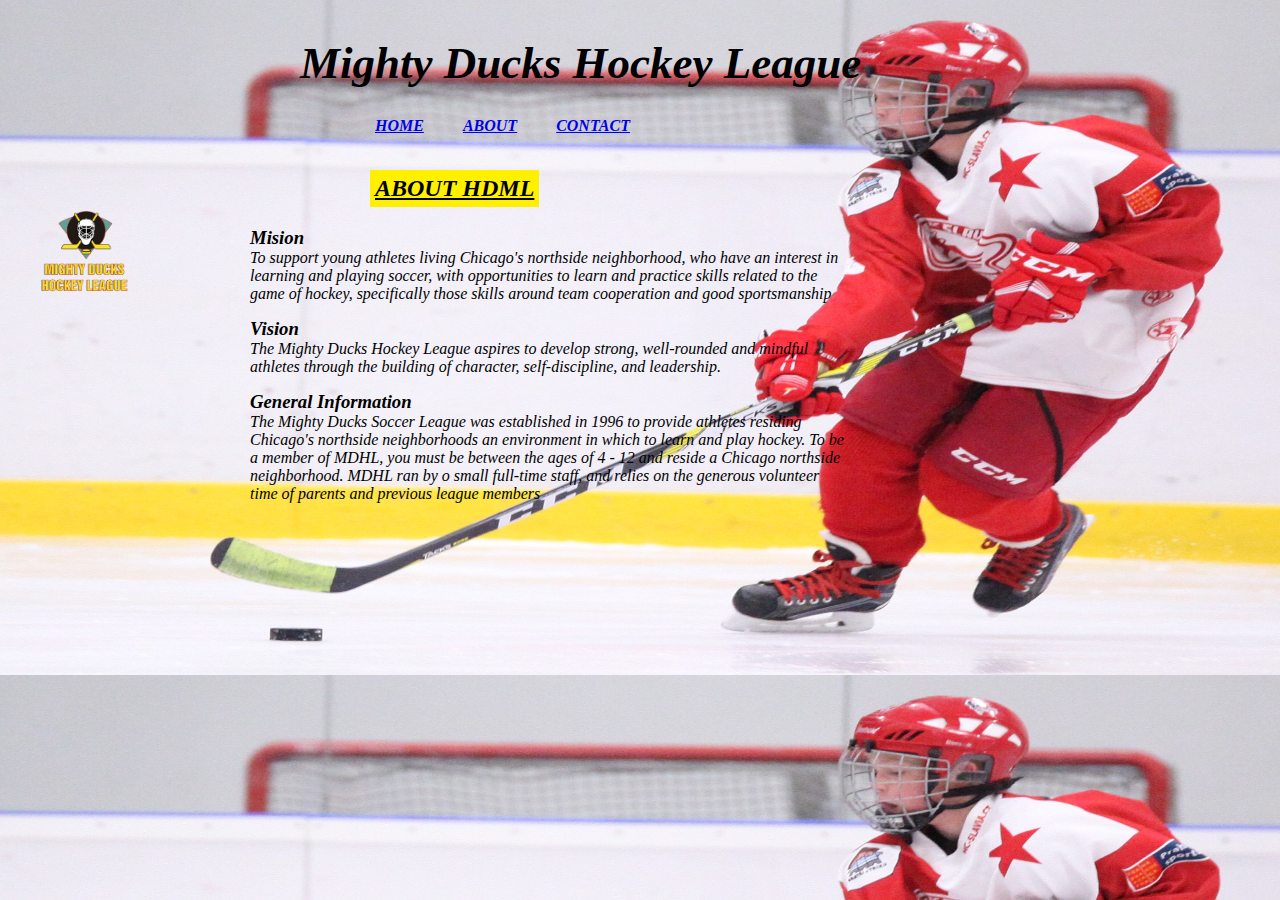
==== about.html @ 39cec759 "se realizo el tercer diseño a eleccion" ====
<!DOCTYPE html>
<html lang="en">
  <head>
    <meta charset="UTF-8" />
    <meta http-equiv="X-UA-Compatible" content="IE=edge" />
    <meta name="viewport" content="width=}, initial-scale=1.0" />
    <link rel="icon" href="./assets/img/LogoMightyducks01.ico" type="image/x-icon">
    <!-- <link rel="stylesheet" href="./assets/css/design_1.css" /> -->
    <!-- <link rel="stylesheet" href="./assets/css/design_2.css" /> -->
    <link rel="stylesheet" href="./assets/css/design_3.css">
    <title>Website-Mighty Ducks Hockey League</title>
  </head>
  <body>
    <header>
      <figure></figure>
      <div class="nav-logo">
        <img
          id="image_logo1"
          src="./assets/img/LogoMightyducks01.png"
          alt="Logo Hockey League"
          width="100"
        />
      </div>
    </header>
    <main class="principal">
      <aside id="img-num1">
        <h1 class="title-head" id="title_header">Mighty Ducks Hockey League</h1>
        <nav id="nav-about" class="navigator">
          <a href="./index.html">Home</a> <a href="./about.html">About</a>
          <a href="./contact.html">Contact</a>
        </nav>
      </aside>
      <h2 id="subtitle-header">About HDML</h2>
      <article class="titles-articles">
        <article>
          <h3>Mision</h3>
          <p>
            To support young athletes living Chicago's northside neighborhood,
            who have an interest in learning and playing soccer, with
            opportunities to learn and practice skills related to the game of
            hockey, specifically those skills around team cooperation and good
            sportsmanship
          </p>
        </article>
        <article class="article">
          <h3>Vision</h3>
          <p class="text-article">
            The Mighty Ducks Hockey League aspires to develop strong,
            well-rounded and mindful athletes through the building of character,
            self-discipline, and leadership.
          </p>
        </article>
        <article class="article">
          <h3>General Information</h3>
          <p class="text-article">
            The Mighty Ducks Soccer League was established in 1996 to provide
            athletes residing Chicago's northside neighborhoods an environment
            in which to learn and play hockey. To be a member of MDHL, you must
            be between the ages of 4 - 12 and reside a Chicago northside
            neighborhood. MDHL ran by o small full-time staff, and relies on the
            generous volunteer time of parents and previous league members
          </p>
        </article>
      </article>
    </main>
  </body>
</html>
---- assets/css/design_1.css ----
*{
	margin: 0;
	padding: 0;
	box-sizing: border-box;
	font-style: monospace;
	color: #000000;
}
header{
	margin: auto;
	width: 1200px;
	left: auto;
}

header figure{
	background: url("../img/design1_image1.jpg");
	height: 350px;
	background-size:100% 150%;
	background-position: center;
	background-repeat: no-repeat;
	margin: 0 45px;
}
.nav-logo{
	position: relative;
	background-color: black;
	margin: 10px 45px 0 45px;
	width: auto;
	height: 50px;
}


header #image_logo1{
	position: absolute;
	left: 850px;
	bottom: -20px;
}

header #image_logo1:hover{
	transform: translate(0, -15px);
}

#title_header{
	transform: translate(0,-440px);
	width: 450px;
	font-size: 30px;
}
.calendary h2{
	transform: translate(170px, -251px);
	text-transform: uppercase;
	color: #FFFFFF;
	/* display: none; */
}

main{
	width: 700px;
	position: relative;
	top: 38px;
	left: 135px;
}

main aside{
	position: relative;
	bottom: 20px;
	width: 20%;
} 
main aside nav a{
	display:block;
	margin-top: 25px;
	
}

main section {
	width: 60%;
	float:right;
	top: 100px;
}

section .section-list {
	position: relative;
	bottom: 183px;
	list-style: none;
}

.items-events{
	margin-top: 25px;
}

.subLista{
	list-style: none;
	text-indent:10px;
}

.navigator a{
	
	text-transform: uppercase;
	text-decoration: none;
}

.navigator a:hover {
	text-decoration: underline;
	transform: translate(15px,0);
	background-color: #FFF000;
	width: fit-content;
}


/*Estilos ABOUT*/

.principal{
	height: 300px;
	padding: 10px 0;
}


.titles-articles{
	position: relative;
	bottom: 168px;
	left: 270px;
}

#subtitle-header{
	transform: translate(480px,-249px);
	text-transform: uppercase;
	width: 450px;
	font-size: 20px;
	color: #ffffff;
}

.article{
	margin-top: 25px;
}


/*Estilos contactos*/

#subtitle-contact{
	transform: translate(180px,-237px);
	text-transform: uppercase;
	width: fit-content;
	color: #FFFFFF;
}

.titles-contact{
	position: relative;
	left: 5px;
	bottom:150px;
}

.titles-contact a {
	background-color: #FFF000;
}

#title_contact{
	transform: translate(0,-430px);
	width: 450px;
	font-size: 30px;
}
---- assets/css/design_2.css ----
* {
	margin: 0;
	padding: 0;
	box-sizing: border-box;
	font-style: monospace cursive;
	color: #000000;
}

header {
	margin: auto;
	width: auto;
}

.title-head {
	transform: translate(45px, -440px);
	width: 450px;
	font-size: 30px;
}

header figure {
	background: url("../img/design1_image2.jpg");
	height: 350px;
	background-size: 100% 150%;
	background-position: center;
	background-repeat: no-repeat;
	margin: 38px 45px 0 38px;
}

.nav-logo {
	position: relative;
	background-color: black;
	margin: 10px 45px 0 40px;
	width: auto;
	height: 50px;
}

.calendary {
	margin-bottom: 50px;
}

.calendary h2 {
	transform: translate(568px, -70px);
	text-transform: uppercase;
	color: #FFFFFF;
}

.principal {
	width: 400px;
}

.navigator {
	position: absolute;
	top:15px;
	left: 950px;
	margin-top: 10px;
}

.navigator a {
	padding: 10px;
	margin: 10px;
	background-color: #00FFFF;
}

.navigator a {
	text-decoration: none;
}

.navigator a:hover {
	text-decoration: underline;
	transform: translate(15px, 0);
	background-color: #FFF000;
	width: fit-content;
}

section .section-list {
	position: relative;
	top: -20px;
	left: 450px;
	list-style: none;
}

#image_logo1 {
	position: absolute;
	top: 90px;
	left: 60px;
}

header #image_logo1:hover {
	transform: translate(15px, 0);
	outline: auto;
}

.items-events {
	margin-top: 15px;
}

.subLista {
	list-style: none;
	text-indent: 10px;
}

/*Estilos ABOUT*/
.article{
	margin-top: 20px;
}
#nav-about{
	position: absolute;
	top: 15px;
}
#subtitle-header {
	transform: translate(600px, -70px);
	text-transform: uppercase;
	width: 450px;
	font-size: 20px;
	color: #ffffff;
}

.titles-articles {
	width: 550px;
	position: relative;
	bottom: 26px;
	left: 350px;
}
 
/*Estilos Contactos*/

.title-contact{
	transform: translate(45px, -440px);
	width: 450px;
	font-size: 30px;
	
}

.section-contact{
	width: 800px;
	position: relative;
	left: 350px;
	top: 30px;
	
}

.titles-contact a {
	background-color: #FFF000;
}

#subtitle-contact{
	transform: translate(250px, -100px);
	text-transform: uppercase;
	width: 450px;
	font-size: 20px;
	color: #ffffff;
}
---- assets/css/design_3.css ----
*{
	margin:0;
	padding: 0;
	box-sizing: border-box;
	font-style: italic;
}

body{
	background-image: url("../img/hockey_2.jpg");
	background-size:100% 150%;
	width: 600px;
	height: 450px;
}


.title-head{
	position: relative;
	left: 300px;
	top: 37px;
	font-size: 45px;
	font-weight: bold;
}

.navigator{
	position: relative;
	left: 350px;
	top: 65px;
	text-transform: uppercase;
	
	
}
.nav-logo{
	width: fit-content;
}
#image_logo1{
	position: absolute;
	top: 199px;
	left: 35px;
}

.nav-logo:hover{
	transform: translate(0, -20px);
}

.navigator a {
	font-weight: bold;
	margin-left: 15px;
	text-decoration: underline;
	padding: 10px;
}

.navigator a:hover{
	background-color: #FFF000;
	padding: 5px;
}

.calendary{
	position: relative;
	left: 350px;
	top: 100px;
	
}

.calendary h2{
	width: fit-content;
	text-decoration:underline;
	padding: 5px;
	text-transform: uppercase;
	margin-bottom: 20px;
	background-color: #FFF000;
}

.section-list{
	list-style: none;
}

.items-events{
	margin-top: 15px;
}

.subLista{
	list-style: none;
	text-indent: 15px;
}

/*Estilos About*/

.titles-articles {
	position: relative;
	top: 100px;
	left: 250px;
}
#subtitle-header{
	position: relative;
	top: 100px;
	left: 370px;
	width: fit-content;
	text-decoration:underline;
	padding: 5px;
	text-transform: uppercase;
	margin-bottom: 20px;
	background-color: #FFF000;
}

.article{
	margin-top: 15px;
}


/*Estilos Contactos*/

.title-contact{
	position: relative;
	left: 300px;
	top: 37px;
	font-size: 45px;
	font-weight: bold;
}

.titles-contact{
	position: relative;
	top: 140px;
	left: 350px;
}

#subtitle-contact{
	position: relative;
	top: 104px;
	left: 367px;
	width: fit-content;
	text-decoration:underline;
	padding: 5px;
	text-transform: uppercase;
	margin-bottom: 20px;
	background-color: #FFF000;
}
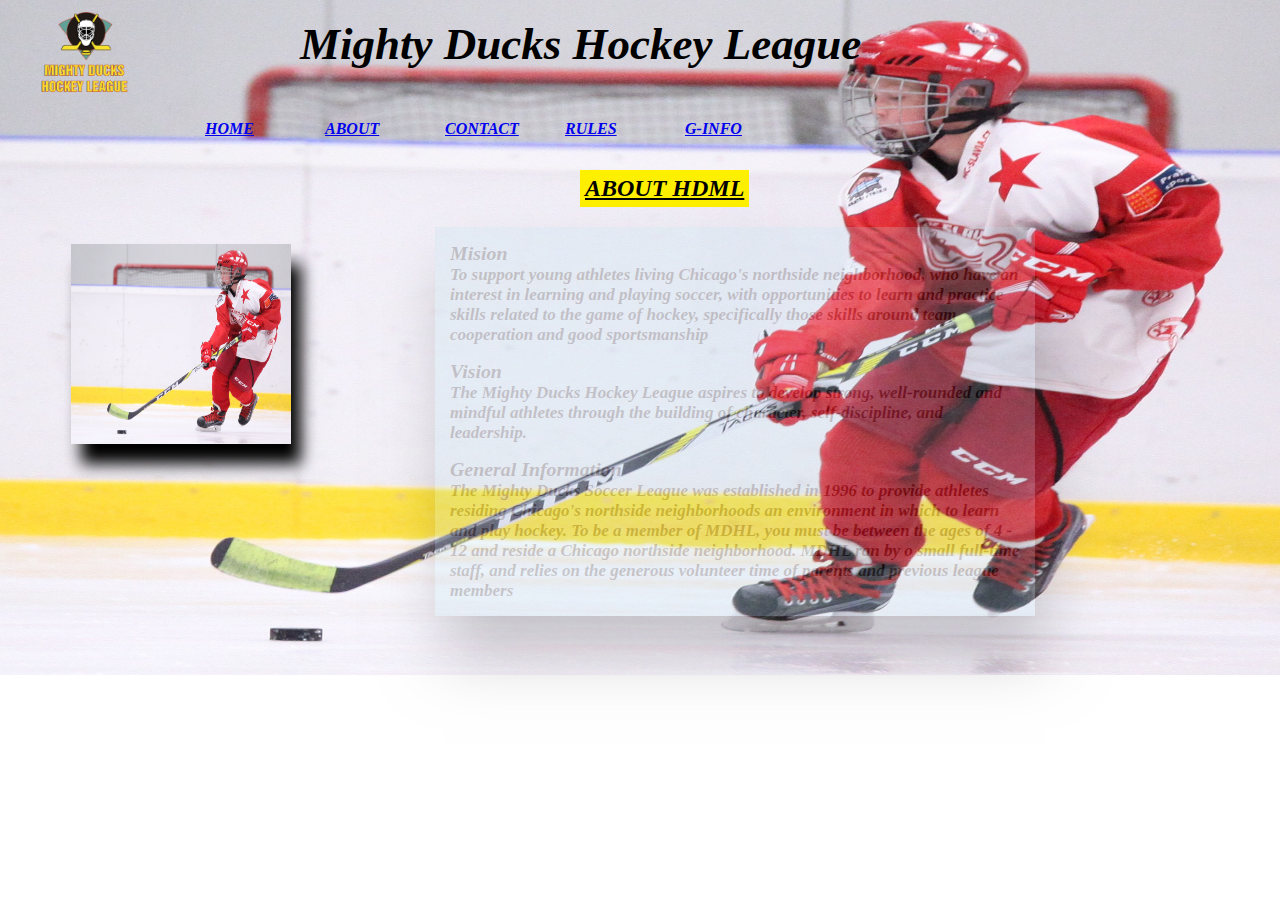
==== commit 5429d0b2: "se comenzo a maquetar la task_3" ====
--- a/about.html
+++ b/about.html
@@ -1,12 +1,12 @@
 <!DOCTYPE html>
 <html lang="en">
   <head>
-    <meta charset="UTF-8" />
-    <meta http-equiv="X-UA-Compatible" content="IE=edge" />
-    <meta name="viewport" content="width=}, initial-scale=1.0" />
+    <meta charset="UTF-8"/>
+    <meta http-equiv="X-UA-Compatible" content="IE=edge"/>
+    <meta name="viewport" content="width=}, initial-scale=1.0"/>
     <link rel="icon" href="./assets/img/LogoMightyducks01.ico" type="image/x-icon">
     <!-- <link rel="stylesheet" href="./assets/css/design_1.css" /> -->
-    <!-- <link rel="stylesheet" href="./assets/css/design_2.css" /> -->
+    <!-- <link rel="stylesheet" href="./assets/css/design_2.css"/> -->
     <link rel="stylesheet" href="./assets/css/design_3.css">
     <title>Website-Mighty Ducks Hockey League</title>
   </head>
@@ -18,17 +18,21 @@
           id="image_logo1"
           src="./assets/img/LogoMightyducks01.png"
           alt="Logo Hockey League"
-          width="100"
-        />
+          width="100"/>
       </div>
+      <nav class="navigator">
+        <ul>
+          <li><a href="./index.html">Home</a></li>
+          <li><a href="./about.html">About</a></li>
+          <li><a href="./contact.html">Contact</a></li>
+          <li><a href="./rules.html">Rules</a></li>
+          <li><a href="./game_info.html">G-Info</a></li>
+        </ul>
+      </nav>
     </header>
     <main class="principal">
       <aside id="img-num1">
         <h1 class="title-head" id="title_header">Mighty Ducks Hockey League</h1>
-        <nav id="nav-about" class="navigator">
-          <a href="./index.html">Home</a> <a href="./about.html">About</a>
-          <a href="./contact.html">Contact</a>
-        </nav>
       </aside>
       <h2 id="subtitle-header">About HDML</h2>
       <article class="titles-articles">
@@ -62,6 +66,11 @@
           </p>
         </article>
       </article>
+      <div class="container-image">
+        <figure>
+          <img id="img-about" src="./assets/img/hockey_2.jpg" alt="">
+        </figure>
+      </div>
     </main>
   </body>
 </html>
--- a/assets/css/design_3.css
+++ b/assets/css/design_3.css
@@ -8,6 +8,8 @@
 body{
 	background-image: url("../img/hockey_2.jpg");
 	background-size:100% 150%;
+	background-repeat: no-repeat;
+	opacity:1.5;
 	width: 600px;
 	height: 450px;
 }
@@ -16,30 +18,43 @@
 .title-head{
 	position: relative;
 	left: 300px;
-	top: 37px;
+	top: 0;
 	font-size: 45px;
 	font-weight: bold;
 }
 
+
+.navigator ul{
+	display: flex;
+	list-style: none;
+	justify-content: space-around;
+	box-sizing: border-box;
+	
+}
+
+.navigator ul li{
+	width: 140px;
+}
+
 .navigator{
 	position: relative;
-	left: 350px;
-	top: 65px;
-	text-transform: uppercase;
-	
-	
-}
+	left: 180px;
+	top: 120px;
+	text-transform: uppercase;	
+}
+
 .nav-logo{
 	width: fit-content;
 }
+
 #image_logo1{
 	position: absolute;
-	top: 199px;
+	top: 0;
 	left: 35px;
 }
 
 .nav-logo:hover{
-	transform: translate(0, -20px);
+	transform: translate(20px, 0);
 }
 
 .navigator a {
@@ -51,13 +66,14 @@
 
 .navigator a:hover{
 	background-color: #FFF000;
-	padding: 5px;
+	padding:15px;
+	border: 1px solid black;
 }
 
 .calendary{
 	position: relative;
-	left: 350px;
-	top: 100px;
+	left: 400px;
+	top: 130px;
 	
 }
 
@@ -88,12 +104,24 @@
 .titles-articles {
 	position: relative;
 	top: 100px;
-	left: 250px;
-}
+	left: 435px;
+	background-color:lightblue;
+	opacity: 0.2;
+	box-shadow: 10px 40px 60px #000000;
+	padding: 15px	;
+	font-size: 17px;
+	font-weight: bold;
+	font-style:italic ;
+}
+.titles-articles:hover{
+	transition: all 500ms ease-out;
+	opacity: 1;
+}
+
 #subtitle-header{
 	position: relative;
 	top: 100px;
-	left: 370px;
+	left: 580px;
 	width: fit-content;
 	text-decoration:underline;
 	padding: 5px;
@@ -106,13 +134,20 @@
 	margin-top: 15px;
 }
 
+#img-about{
+	position: absolute;
+	bottom: 42px;
+	left:184px;
+	
+}
+
 
 /*Estilos Contactos*/
 
 .title-contact{
 	position: relative;
 	left: 300px;
-	top: 37px;
+	top: 0;
 	font-size: 45px;
 	font-weight: bold;
 }
@@ -133,4 +168,56 @@
 	text-transform: uppercase;
 	margin-bottom: 20px;
 	background-color: #FFF000;
-}+}
+
+#img-contact{
+	position: absolute;
+	top: 236px;
+	left: -500px;
+	
+}
+
+
+
+/*Estilos a imagen agregada de las tareas anteriores*/
+.container-image{
+	position: relative;
+	top: -30px;
+	left: -113px;
+	width: 100%;
+	display: flex;
+	justify-content: center;
+	align-items:center;
+}
+.container-image img{
+	width: 220px;
+	height: 200px;
+	box-shadow:10px 20px 15px  #000000;
+}
+
+
+/*header-rules*/
+
+.container-rules{
+	width: 100%;
+	display: flex;
+	justify-content: space-around;
+	text-align: justify;
+	align-items: center;
+	margin-top: 150px;
+	margin-left: 250px;
+	font-size: 15px;
+}
+.container-rules p{
+	width: 500px;
+	height: 100px;
+}
+.left_side{
+	width: 50%;
+	float: left;
+}
+.right_side{
+	margin-left: 250px;
+	width: 50%;
+	float: right;
+}
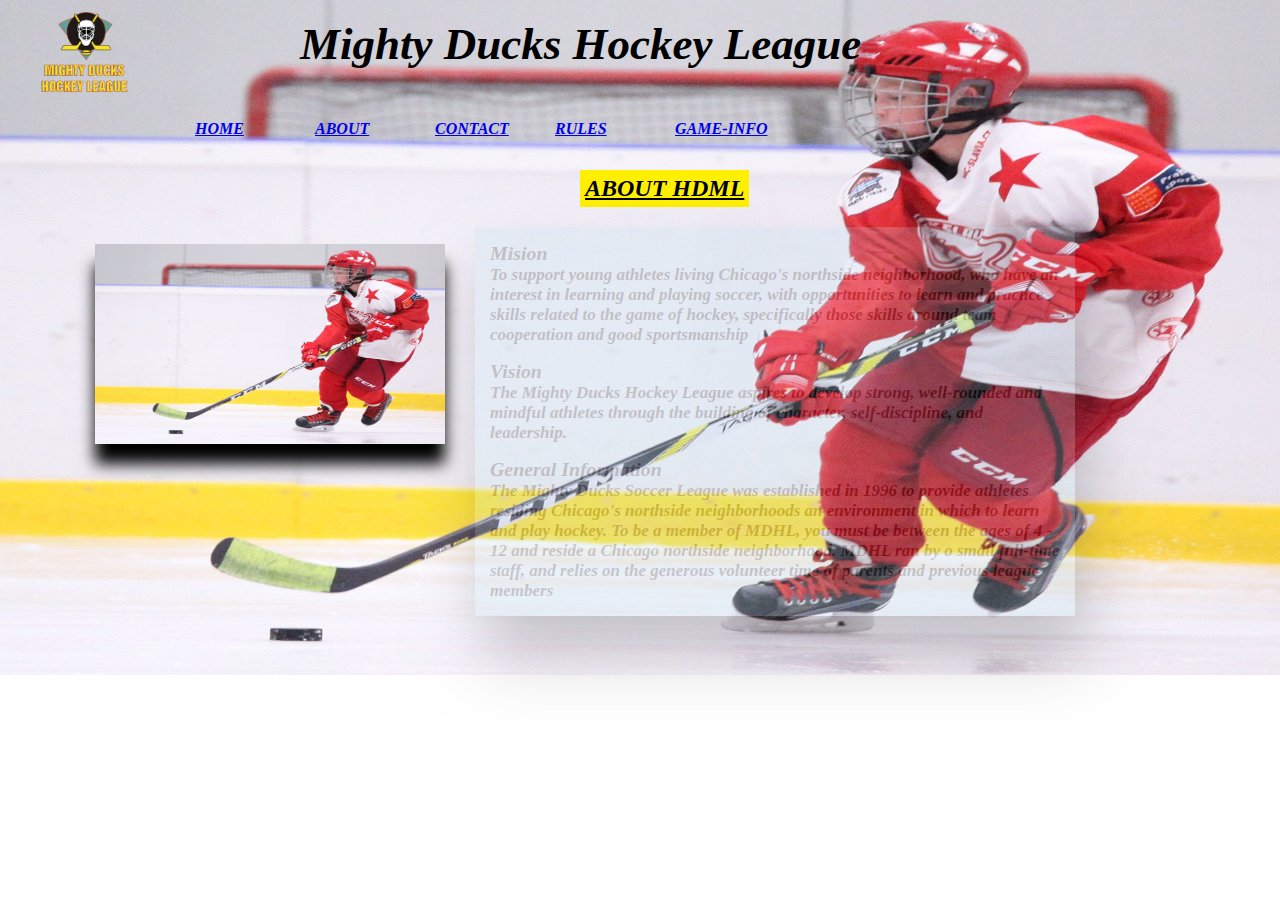
==== commit 790d2f88: "se comenzo a maquetar la task3" ====
--- a/about.html
+++ b/about.html
@@ -26,7 +26,7 @@
           <li><a href="./about.html">About</a></li>
           <li><a href="./contact.html">Contact</a></li>
           <li><a href="./rules.html">Rules</a></li>
-          <li><a href="./game_info.html">G-Info</a></li>
+          <li><a href="./game_info.html">Game-Info</a></li>
         </ul>
       </nav>
     </header>
--- a/assets/css/design_3.css
+++ b/assets/css/design_3.css
@@ -61,18 +61,18 @@
 	font-weight: bold;
 	margin-left: 15px;
 	text-decoration: underline;
-	padding: 10px;
+	padding: -12px;
 }
 
 .navigator a:hover{
 	background-color: #FFF000;
-	padding:15px;
+	padding:5px;
 	border: 1px solid black;
 }
 
 .calendary{
 	position: relative;
-	left: 400px;
+	left: 500px;
 	top: 130px;
 	
 }
@@ -82,7 +82,7 @@
 	text-decoration:underline;
 	padding: 5px;
 	text-transform: uppercase;
-	margin-bottom: 20px;
+	margin-bottom: 25px;
 	background-color: #FFF000;
 }
 
@@ -97,6 +97,9 @@
 .subLista{
 	list-style: none;
 	text-indent: 15px;
+	background-color: #FFF000;
+	border: 1px dashed black;
+	width: max-content;
 }
 
 /*Estilos About*/
@@ -104,7 +107,7 @@
 .titles-articles {
 	position: relative;
 	top: 100px;
-	left: 435px;
+	left: 475px;
 	background-color:lightblue;
 	opacity: 0.2;
 	box-shadow: 10px 40px 60px #000000;
@@ -137,7 +140,7 @@
 #img-about{
 	position: absolute;
 	bottom: 42px;
-	left:184px;
+	left:60px;
 	
 }
 
@@ -153,15 +156,22 @@
 }
 
 .titles-contact{
+	width: max-content	;
+	background-color: aqua;
 	position: relative;
 	top: 140px;
-	left: 350px;
+	left: 550px;
+	box-shadow: 1px 1px 1px 0px black;
+}
+.titles-contact h4{
+	padding: 5px;
+	color: #000000;
 }
 
 #subtitle-contact{
 	position: relative;
 	top: 104px;
-	left: 367px;
+	left: 617px;
 	width: fit-content;
 	text-decoration:underline;
 	padding: 5px;
@@ -173,7 +183,7 @@
 #img-contact{
 	position: absolute;
 	top: 236px;
-	left: -500px;
+	left: 51px;
 	
 }
 
@@ -183,41 +193,66 @@
 .container-image{
 	position: relative;
 	top: -30px;
-	left: -113px;
-	width: 100%;
+	left: 35px;
+	width: 350px;
 	display: flex;
 	justify-content: center;
 	align-items:center;
 }
 .container-image img{
-	width: 220px;
+	width: 350px;
 	height: 200px;
-	box-shadow:10px 20px 15px  #000000;
+	padding-left: 0px;
+	box-shadow:0 20px 15px  #000000;
 }
 
 
 /*header-rules*/
 
 .container-rules{
-	width: 100%;
+	border-style:inset;
+	padding: 15px;
+	padding-left: 20px;
+	background: #000000;
+	opacity: 0.8;
+	color: lightblue;
+	text-align: justify;
+	width: 1000px;
 	display: flex;
-	justify-content: space-around;
-	text-align: justify;
-	align-items: center;
-	margin-top: 150px;
-	margin-left: 250px;
-	font-size: 15px;
-}
-.container-rules p{
-	width: 500px;
-	height: 100px;
-}
-.left_side{
-	width: 50%;
-	float: left;
-}
-.right_side{
-	margin-left: 250px;
-	width: 50%;
-	float: right;
-}
+	flex-wrap: wrap;
+	position: relative;
+	top: 100px;
+	left: 150px;
+}
+.order-list, .fields_age_groups, .section_allPay, .ihf_fields{
+	margin-top: 10px;
+}
+.unorder-list ul{
+	list-style-type: square;
+}
+
+.container-table{
+position: relative;
+top: 65px;
+left: 200px;
+}
+
+.listas_ord{
+	text-indent: 10px;
+}
+
+.order-list li{
+	margin-top: 10px;
+}
+
+h4, span{
+	text-decoration: underline;
+	color: aliceblue;
+}
+
+table{
+	border-spacing: 29px;
+}
+table th, table td{
+	text-align: center;
+}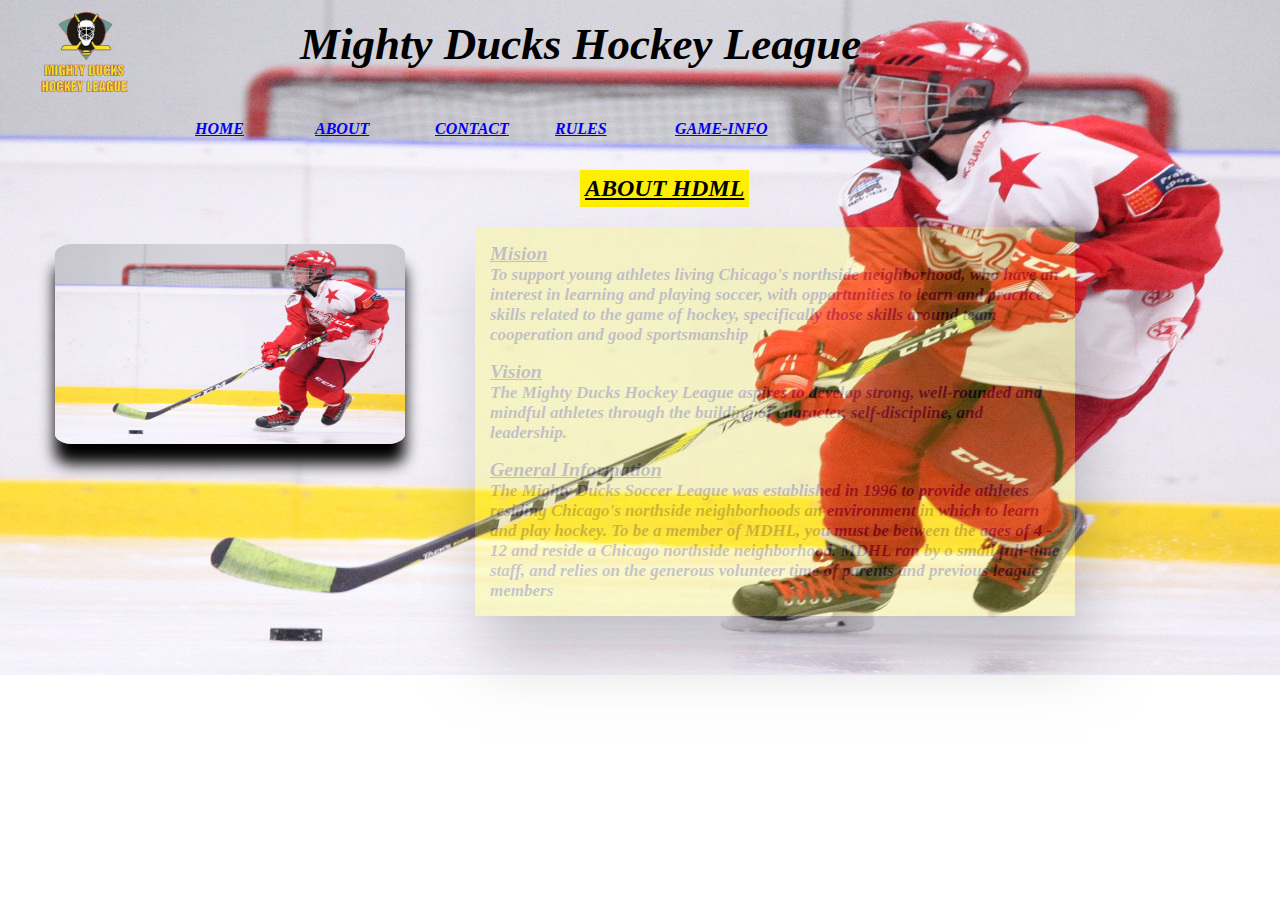
==== commit 7f6bff41: "se realizo consignas task3" ====
--- a/about.html
+++ b/about.html
@@ -5,8 +5,6 @@
     <meta http-equiv="X-UA-Compatible" content="IE=edge"/>
     <meta name="viewport" content="width=}, initial-scale=1.0"/>
     <link rel="icon" href="./assets/img/LogoMightyducks01.ico" type="image/x-icon">
-    <!-- <link rel="stylesheet" href="./assets/css/design_1.css" /> -->
-    <!-- <link rel="stylesheet" href="./assets/css/design_2.css"/> -->
     <link rel="stylesheet" href="./assets/css/design_3.css">
     <title>Website-Mighty Ducks Hockey League</title>
   </head>
--- a/assets/css/design_3.css
+++ b/assets/css/design_3.css
@@ -55,6 +55,7 @@
 
 .nav-logo:hover{
 	transform: translate(20px, 0);
+	cursor: pointer;
 }
 
 .navigator a {
@@ -67,7 +68,7 @@
 .navigator a:hover{
 	background-color: #FFF000;
 	padding:5px;
-	border: 1px solid black;
+	border: 1px dashed black;
 }
 
 .calendary{
@@ -108,7 +109,7 @@
 	position: relative;
 	top: 100px;
 	left: 475px;
-	background-color:lightblue;
+	background-color:yellow;
 	opacity: 0.2;
 	box-shadow: 10px 40px 60px #000000;
 	padding: 15px	;
@@ -140,8 +141,12 @@
 #img-about{
 	position: absolute;
 	bottom: 42px;
-	left:60px;
-	
+	left:20px;
+	
+}
+
+article > h3{
+	text-decoration: underline;
 }
 
 
@@ -157,12 +162,19 @@
 
 .titles-contact{
 	width: max-content	;
-	background-color: aqua;
+	padding: 5px;
 	position: relative;
 	top: 140px;
 	left: 550px;
 	box-shadow: 1px 1px 1px 0px black;
 }
+.titles-contact:hover{
+	
+	background-color: yellow;
+	border: 1px dashed black;
+	cursor: pointer;
+}
+
 .titles-contact h4{
 	padding: 5px;
 	color: #000000;
@@ -206,16 +218,19 @@
 	box-shadow:0 20px 15px  #000000;
 }
 
-
-/*header-rules*/
+img{
+	border-radius: 5%;
+}
+
+/*Estilos-rules*/
 
 .container-rules{
 	border-style:inset;
-	padding: 15px;
+	padding: 10px;
 	padding-left: 20px;
 	background: #000000;
 	opacity: 0.8;
-	color: lightblue;
+	color: yellow;
 	text-align: justify;
 	width: 1000px;
 	display: flex;
@@ -231,8 +246,13 @@
 	list-style-type: square;
 }
 
+
+/*Estilos Tablas*/
+
 .container-table{
 position: relative;
+width: 1000px;
+height: 300px;
 top: 65px;
 left: 200px;
 }
@@ -251,8 +271,53 @@
 }
 
 table{
-	border-spacing: 29px;
+	margin-top: 5px;
+	border-spacing: 10px;
 }
 table th, table td{
 	text-align: center;
+}
+table th, table td {
+	width: 100px;
+}
+
+tr:hover{
+	background-color: aqua;
+}
+
+.title-games{
+	position: relative;
+	top: 60px;
+	left: 270px;
+}
+.title-games h3{
+	font-size: 20px;
+	margin-top: 10px;
+}
+.title-games h4{
+	color: #000000;
+	font-size:15px ;
+	margin-top: 10px;
+}
+
+.footer_information1 span, .footer_information2 span{
+	color: #000000;
+	font-weight: bold;
+}
+.footer_information1 p, .footer_information2 p{
+	margin-top: 10px;
+}
+
+.footer_information1, .footer_information2{
+	background-color: #FFF000;
+	opacity: var(#000000,#FFFFFF);
+	padding: 5px;
+	max-width: 500px;
+	position: relative;
+	left:550px;
+	bottom: 250px;
+	
+}
+.footer_information2 {
+	margin-top: 20px;
 }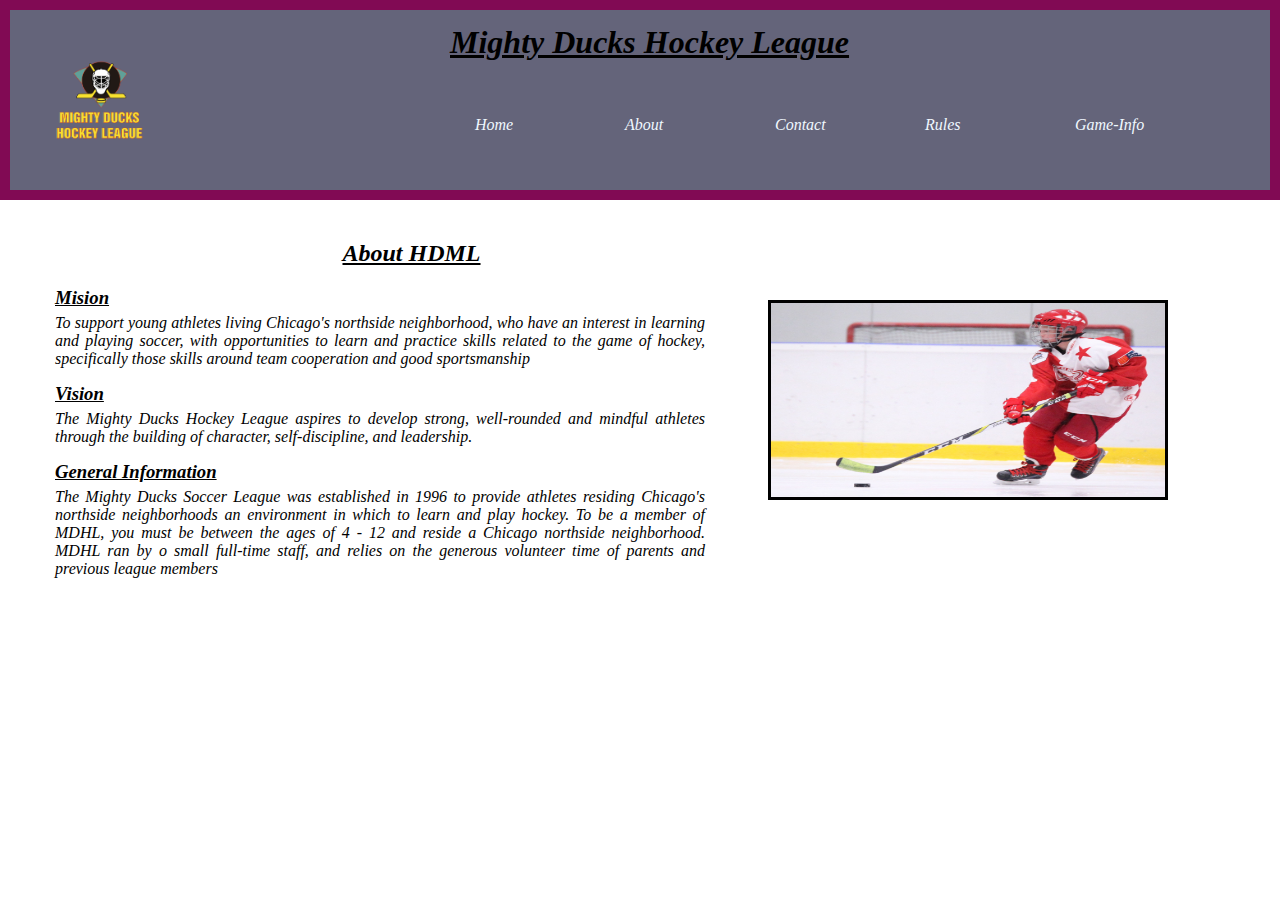
==== commit 381be958: "se cambio estilos utilizando flexbox" ====
--- a/about.html
+++ b/about.html
@@ -1,25 +1,23 @@
 <!DOCTYPE html>
 <html lang="en">
   <head>
-    <meta charset="UTF-8"/>
-    <meta http-equiv="X-UA-Compatible" content="IE=edge"/>
-    <meta name="viewport" content="width=}, initial-scale=1.0"/>
+    <meta charset="UTF-8">
+    <meta http-equiv="X-UA-Compatible" content="IE=edge">
+    <meta name="viewport" content="width=}, initial-scale=1.0">
     <link rel="icon" href="./assets/img/LogoMightyducks01.ico" type="image/x-icon">
-    <link rel="stylesheet" href="./assets/css/design_3.css">
+    <link rel="stylesheet" href="./assets/css/style.css">
     <title>Website-Mighty Ducks Hockey League</title>
   </head>
   <body>
-    <header>
-      <figure></figure>
-      <div class="nav-logo">
-        <img
-          id="image_logo1"
-          src="./assets/img/LogoMightyducks01.png"
-          alt="Logo Hockey League"
-          width="100"/>
+    <header class="header_navegacion">
+      <div class="logo" >
+        <img src="./assets/img/LogoMightyducks01.png" alt="Logo Hockey League">
       </div>
-      <nav class="navigator">
-        <ul>
+      <div class="title-container">
+        <h1>Mighty Ducks Hockey League</h1>
+      </div>
+      <nav class="container_menu" >
+        <ul class="menu_nav">
           <li><a href="./index.html">Home</a></li>
           <li><a href="./about.html">About</a></li>
           <li><a href="./contact.html">Contact</a></li>
@@ -28,42 +26,39 @@
         </ul>
       </nav>
     </header>
-    <main class="principal">
-      <aside id="img-num1">
-        <h1 class="title-head" id="title_header">Mighty Ducks Hockey League</h1>
-      </aside>
-      <h2 id="subtitle-header">About HDML</h2>
-      <article class="titles-articles">
-        <article>
-          <h3>Mision</h3>
-          <p>
-            To support young athletes living Chicago's northside neighborhood,
-            who have an interest in learning and playing soccer, with
-            opportunities to learn and practice skills related to the game of
-            hockey, specifically those skills around team cooperation and good
-            sportsmanship
-          </p>
-        </article>
-        <article class="article">
-          <h3>Vision</h3>
-          <p class="text-article">
-            The Mighty Ducks Hockey League aspires to develop strong,
-            well-rounded and mindful athletes through the building of character,
-            self-discipline, and leadership.
-          </p>
-        </article>
-        <article class="article">
-          <h3>General Information</h3>
-          <p class="text-article">
-            The Mighty Ducks Soccer League was established in 1996 to provide
-            athletes residing Chicago's northside neighborhoods an environment
-            in which to learn and play hockey. To be a member of MDHL, you must
-            be between the ages of 4 - 12 and reside a Chicago northside
-            neighborhood. MDHL ran by o small full-time staff, and relies on the
-            generous volunteer time of parents and previous league members
-          </p>
-        </article>
-      </article>
+    <main class="container-about">
+      <div class="information_about">
+        <h2>About HDML</h2>
+          <article class="company_info">
+            <h3>Mision</h3>
+            <p>
+              To support young athletes living Chicago's northside neighborhood,
+              who have an interest in learning and playing soccer, with
+              opportunities to learn and practice skills related to the game of
+              hockey, specifically those skills around team cooperation and good
+              sportsmanship
+            </p>
+          </article>
+          <article class="company_info">
+            <h3>Vision</h3>
+            <p>
+              The Mighty Ducks Hockey League aspires to develop strong,
+              well-rounded and mindful athletes through the building of character,
+              self-discipline, and leadership.
+            </p>
+          </article>
+          <article class="company_info">
+            <h3>General Information</h3>
+            <p>
+              The Mighty Ducks Soccer League was established in 1996 to provide
+              athletes residing Chicago's northside neighborhoods an environment
+              in which to learn and play hockey. To be a member of MDHL, you must
+              be between the ages of 4 - 12 and reside a Chicago northside
+              neighborhood. MDHL ran by o small full-time staff, and relies on the
+              generous volunteer time of parents and previous league members
+            </p>
+          </article>
+      </div>
       <div class="container-image">
         <figure>
           <img id="img-about" src="./assets/img/hockey_2.jpg" alt="">
--- a/assets/css/style.css
+++ b/assets/css/style.css
@@ -0,0 +1,387 @@
+*{
+	margin:0;
+	padding: 0;
+	box-sizing: border-box;
+	font-style: italic;
+}
+.header_navegacion{
+	width: 100%;
+	height: 200px;
+	border: 10px solid rgb(129, 10, 84);
+	display: flex;
+	justify-content: space-between;
+	background-color: #64647a;
+}
+.container_menu{
+	margin-right: 25px;
+	padding-right: 70px;	
+}
+.menu_nav{
+	width: 700px;
+	height: 230px;
+	display: flex;
+	justify-content: space-between;
+	list-style: none;
+	flex-wrap: wrap;
+	align-content: center;
+}
+.menu_nav li{
+	width: 100px;
+}
+.menu_nav li a{
+	color: aliceblue;
+	text-decoration: none;
+}
+.menu_nav li a:hover{
+	background-color: #FFF000;
+	padding: 10px;
+	border:4px dashed #000000;
+}
+.logo{
+	padding-left: 40px;
+	margin-top: 40px;
+}
+.logo img{
+	width: 100px;
+	height: 100px;
+}	
+.logo img:hover{
+	width: 90px;
+	height: 90px;
+	border: 3px dashed #000000;
+	cursor: pointer;
+}
+.title-container h1{
+	position: absolute;
+	left: 450px;
+	text-decoration: underline;
+	padding-top: 14px;	
+}
+.container_info{
+	display: flex;
+	width: 100%;
+	height: 400px;
+	flex-direction: row-reverse;
+	justify-content: space-around;
+}
+.information_events{
+	margin-top: 70px;
+	width: 40%;
+}
+.information_events h2{
+	text-decoration: underline;
+	text-align: center;
+	padding-bottom: 10px;
+}
+.info , .listas, .lista{
+	list-style: none;
+	margin-top: 10px;
+}
+.info{
+	text-indent: 10px;
+}
+
+	/* header{
+		background-image: url("../img/design1_image2.jpg");
+		background-size: 100% 100%;
+		background-repeat: no-repeat;
+		opacity: 0.9;
+		z-index: 1;
+	} */
+
+
+/*Estilos About*/
+
+.container-about{
+	display: flex;
+	justify-content: space-around;
+}
+.information_about{
+	display: flex;
+	flex-direction: column;
+	text-align: justify;
+	width: 60%;
+	margin-top: 40px;
+	padding-left: 55px;
+}
+.information_about h2{
+	padding-bottom: 5px;
+	text-align:center;
+	text-decoration: underline;
+}
+.container-image{
+	margin-top: 100px;
+	width: 40%;
+}
+.container-image img{
+	width: 400px;
+	height: 200px;
+	border: 3px solid #000000;
+}
+.company_info{
+	width: 650px;
+	margin-top: 15px;
+}
+.company_info h3{
+	text-decoration: underline;
+	padding-bottom: 5px;
+}
+
+/*Estilos Contactos*/
+.section-contact{
+	width: 40%;
+	margin-top: 90px;
+}
+ .section-contact h2{
+	text-decoration: underline;
+	margin-bottom: 15px;
+ }
+
+
+/* Estilos Rules*/
+
+.container_rules{
+	display: flex;
+	flex-direction: column;
+	justify-content: center;
+	text-align: justify;
+	margin:auto;
+	padding: 10px;
+	width: 750px;
+	height: max-content;
+	position: relative;
+	top: 200px;
+}
+.container_rules h4{
+	text-decoration: underline;
+	margin-bottom: 10px;
+	text-align: center;
+}
+
+.rule{
+	margin-top: 10px;
+}
+.rule span{ 
+	text-decoration: underline;
+	font-weight: bold;
+}
+.rule p{
+	text-indent: 10px;
+}
+.order_list{
+	list-style-type: lower-latin;
+}
+
+#header-nav-rules{
+	position: fixed;
+	z-index: 1;
+}
+
+/*Estilos Game Info*/
+
+.container-table{
+	display: flex;
+	justify-content: space-evenly;
+	align-items: center;
+}
+.title-games{
+	display: flex;
+	flex-direction: column;
+	justify-content: flex-start;
+	align-items: flex-start;
+	text-decoration: underline;
+	margin-left: 35px;
+	margin-top: 30px;
+	text-align: center;
+	font-size: 20px;
+}
+
+
+table{
+	margin-top: 5px;
+	border-spacing: 15px;
+	text-align: center;
+	width: 40%;
+}
+table th{
+	font-weight: bold;
+	text-decoration: underline;
+}
+table th, table td{
+	text-align: center;
+}
+table th, table td {
+	width: 100px;
+}
+
+tr:hover{
+	background-color: yellow;
+}
+
+
+.footer_information{
+	width: 30%;
+	height: 350px;
+	display: flex;
+	flex-direction: column;
+	align-items: baseline;
+}
+.footer_information p{
+	margin-top: 10px;
+}
+.footer_information p span{
+	font-weight: bold;
+	font-size: 15px;
+}
+/* .title-contact{
+	position: relative;
+	left: 300px;
+	top: 0;
+	font-size: 45px;
+	font-weight: bold;
+}
+
+.titles-contact{
+	width: max-content	;
+	padding: 5px;
+	position: relative;
+	top: 140px;
+	left: 550px;
+	box-shadow: 1px 1px 1px 0px black;
+}
+.titles-contact:hover{
+	
+	background-color: yellow;
+	border: 1px dashed black;
+	cursor: pointer;
+}
+
+.titles-contact h4{
+	padding: 5px;
+	color: #000000;
+}
+
+#subtitle-contact{
+	position: relative;
+	top: 104px;
+	left: 617px;
+	width: fit-content;
+	text-decoration:underline;
+	padding: 5px;
+	text-transform: uppercase;
+	margin-bottom: 20px;
+	background-color: #FFF000;
+}
+
+#img-contact{
+	position: absolute;
+	top: 236px;
+	left: 51px;
+	
+} */
+
+
+
+/*Estilos a imagen agregada de las tareas anteriores*/
+
+/*Estilos-rules*/
+/* 
+.container-rules{
+	border-style:inset;
+	padding: 2px;
+	padding-left: 20px;
+	background: #000000;
+	opacity: 0.8;
+	color: yellow;
+	text-align: justify;
+	width: 1000px;
+	display: flex;
+	flex-wrap: wrap;
+	position: relative;
+	top: 110px;
+	left: 150px;
+}
+.order-list, .fields_age_groups, .section_allPay, .ihf_fields{
+	margin-top: 10px;
+}
+.unorder-list ul{
+	list-style-type: square;
+}
+
+h4{
+	margin-bottom: 5px;
+}
+
+
+.container-table{
+position: relative;
+width: 1000px;
+height: 300px;
+top: 65px;
+left: 200px;
+}
+
+.listas_ord{
+	text-indent: 10px;
+}
+
+.order-list li{
+	margin-top: 10px;
+}
+
+h4, span{
+	text-decoration: underline;
+	color: aliceblue;
+}
+
+table{
+	margin-top: 5px;
+	border-spacing: 10px;
+}
+table th, table td{
+	text-align: center;
+}
+table th, table td {
+	width: 100px;
+}
+
+tr:hover{
+	background-color: yellow;
+}
+
+.title-games{
+	position: relative;
+	top: 60px;
+	left: 270px;
+}
+.title-games h3{
+	font-size: 20px;
+	margin-top: 10px;
+}
+.title-games h4{
+	color: #000000;
+	font-size:15px ;
+	margin-top: 10px;
+}
+
+.footer_information1 span, .footer_information2 span{
+	color: #000000;
+	font-weight: bold;
+}
+.footer_information1 p, .footer_information2 p{
+	margin-top: 10px;
+}
+
+.footer_information1, .footer_information2{
+	background-color: #FFF000;
+	opacity: var(#000000,#FFFFFF);
+	padding: 5px;
+	max-width: 500px;
+	position: relative;
+	left:550px;
+	bottom: 250px;
+	
+}
+.footer_information2 {
+	margin-top: 20px;
+} */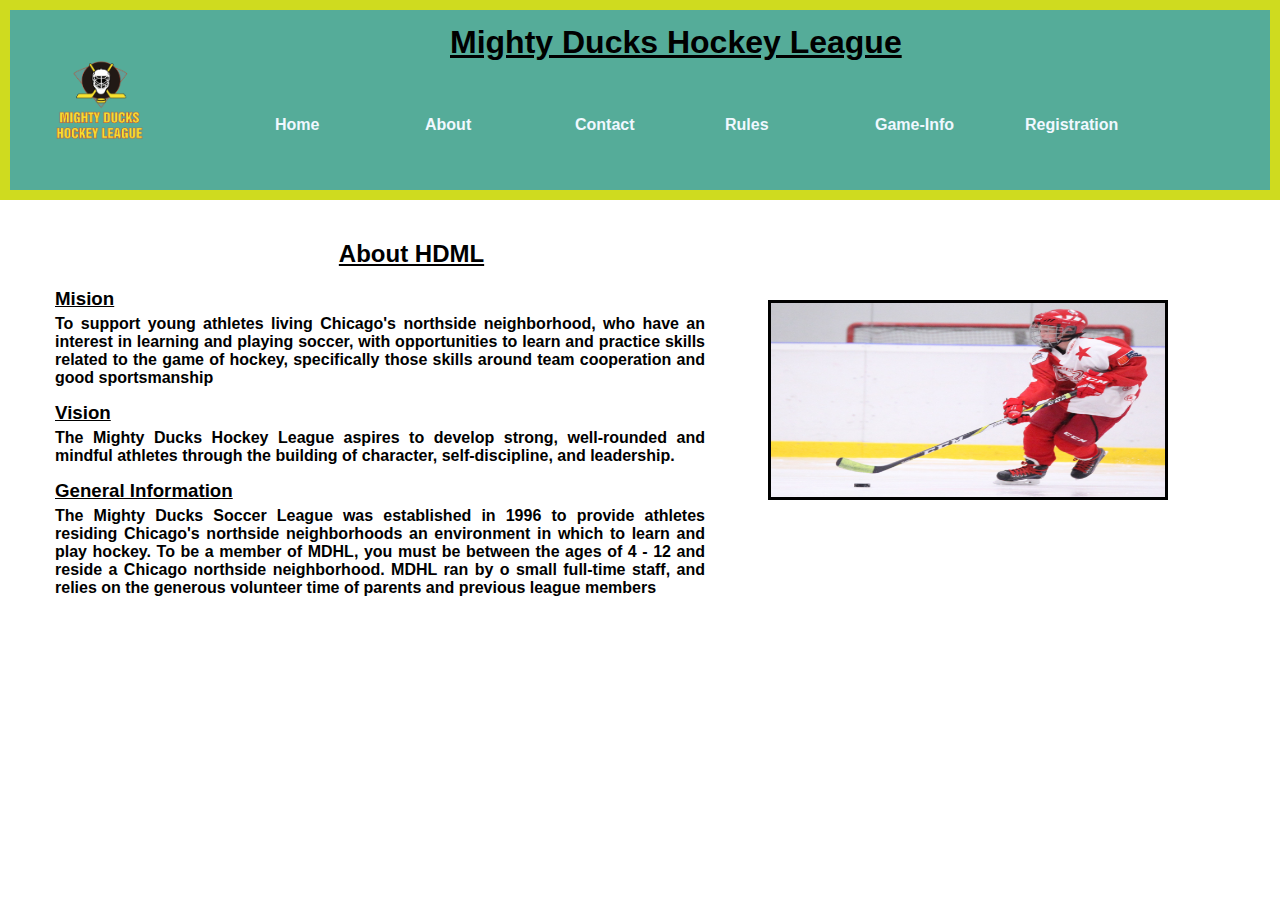
==== commit 82c014b6: "se realizo consignas task_4" ====
--- a/about.html
+++ b/about.html
@@ -23,6 +23,7 @@
           <li><a href="./contact.html">Contact</a></li>
           <li><a href="./rules.html">Rules</a></li>
           <li><a href="./game_info.html">Game-Info</a></li>
+          <li><a href="./registration.html">Registration</a></li>
         </ul>
       </nav>
     </header>
--- a/assets/css/style.css
+++ b/assets/css/style.css
@@ -2,22 +2,23 @@
 	margin:0;
 	padding: 0;
 	box-sizing: border-box;
-	font-style: italic;
+	font-family: 'Raleway', sans-serif;
+	font-weight: bold;
 }
 .header_navegacion{
 	width: 100%;
 	height: 200px;
-	border: 10px solid rgb(129, 10, 84);
+	border: 10px solid rgb(207, 219, 31);
 	display: flex;
 	justify-content: space-between;
-	background-color: #64647a;
+	background-color: #55ac99;
 }
 .container_menu{
 	margin-right: 25px;
 	padding-right: 70px;	
 }
 .menu_nav{
-	width: 700px;
+	width: 900px;
 	height: 230px;
 	display: flex;
 	justify-content: space-between;
@@ -26,7 +27,7 @@
 	align-content: center;
 }
 .menu_nav li{
-	width: 100px;
+	width: 150px;
 }
 .menu_nav li a{
 	color: aliceblue;
@@ -35,7 +36,8 @@
 .menu_nav li a:hover{
 	background-color: #FFF000;
 	padding: 10px;
-	border:4px dashed #000000;
+	border:3px dashed #000000;
+	color: #000000;
 }
 .logo{
 	padding-left: 40px;
@@ -62,7 +64,7 @@
 	width: 100%;
 	height: 400px;
 	flex-direction: row-reverse;
-	justify-content: space-around;
+	justify-content: space-evenly;
 }
 .information_events{
 	margin-top: 70px;
@@ -80,15 +82,6 @@
 .info{
 	text-indent: 10px;
 }
-
-	/* header{
-		background-image: url("../img/design1_image2.jpg");
-		background-size: 100% 100%;
-		background-repeat: no-repeat;
-		opacity: 0.9;
-		z-index: 1;
-	} */
-
 
 /*Estilos About*/
 
@@ -157,7 +150,6 @@
 	margin-bottom: 10px;
 	text-align: center;
 }
-
 .rule{
 	margin-top: 10px;
 }
@@ -171,7 +163,6 @@
 .order_list{
 	list-style-type: lower-latin;
 }
-
 #header-nav-rules{
 	position: fixed;
 	z-index: 1;
@@ -195,8 +186,6 @@
 	text-align: center;
 	font-size: 20px;
 }
-
-
 table{
 	margin-top: 5px;
 	border-spacing: 15px;
@@ -213,12 +202,9 @@
 table th, table td {
 	width: 100px;
 }
-
 tr:hover{
 	background-color: yellow;
 }
-
-
 .footer_information{
 	width: 30%;
 	height: 350px;
@@ -233,155 +219,65 @@
 	font-weight: bold;
 	font-size: 15px;
 }
-/* .title-contact{
-	position: relative;
-	left: 300px;
-	top: 0;
-	font-size: 45px;
-	font-weight: bold;
-}
-
-.titles-contact{
-	width: max-content	;
+
+iframe{
+	width: 140px;
+	height: 140px;
+}
+
+/*Estilos Registration*/
+
+.body{
+	height: 100vh;
+	display: flex;
+	flex-direction: column;
+	justify-content: center;
+	align-items: center;
+}
+h1{
+	width: 750px;
+	margin: auto;
+}
+form{
+	display: flex;
+	flex-direction: column;
+	width: 750px;
+	margin: auto;
+	gap: 10px;
+	background-color: #55ac99;
+	padding: 10px;
+}
+
+fieldset{
+	padding: 10px;
+}
+fieldset p{
+	text-align: justify;
+}
+.container_btn{
+	display: flex;
+	justify-content: space-around;
+	border: 2px solid #55ac99;
+}
+.container_btn button{
+	padding: 10px;
+}
+
+.personal_info{
+	display: flex;
+	flex-wrap: wrap;
+	justify-content: space-around;
+}
+
+.completeName, .cityName, .address, .birth{
+	margin-top: 10px;
 	padding: 5px;
-	position: relative;
-	top: 140px;
-	left: 550px;
-	box-shadow: 1px 1px 1px 0px black;
-}
-.titles-contact:hover{
-	
-	background-color: yellow;
-	border: 1px dashed black;
-	cursor: pointer;
-}
-
-.titles-contact h4{
-	padding: 5px;
-	color: #000000;
-}
-
-#subtitle-contact{
-	position: relative;
-	top: 104px;
-	left: 617px;
-	width: fit-content;
-	text-decoration:underline;
-	padding: 5px;
-	text-transform: uppercase;
-	margin-bottom: 20px;
-	background-color: #FFF000;
-}
-
-#img-contact{
-	position: absolute;
-	top: 236px;
-	left: 51px;
-	
-} */
-
-
-
-/*Estilos a imagen agregada de las tareas anteriores*/
-
-/*Estilos-rules*/
-/* 
-.container-rules{
-	border-style:inset;
-	padding: 2px;
-	padding-left: 20px;
-	background: #000000;
-	opacity: 0.8;
-	color: yellow;
-	text-align: justify;
-	width: 1000px;
-	display: flex;
-	flex-wrap: wrap;
-	position: relative;
-	top: 110px;
-	left: 150px;
-}
-.order-list, .fields_age_groups, .section_allPay, .ihf_fields{
-	margin-top: 10px;
-}
-.unorder-list ul{
-	list-style-type: square;
-}
-
-h4{
-	margin-bottom: 5px;
-}
-
-
-.container-table{
-position: relative;
-width: 1000px;
-height: 300px;
-top: 65px;
-left: 200px;
-}
-
-.listas_ord{
-	text-indent: 10px;
-}
-
-.order-list li{
-	margin-top: 10px;
-}
-
-h4, span{
-	text-decoration: underline;
-	color: aliceblue;
-}
-
-table{
-	margin-top: 5px;
-	border-spacing: 10px;
-}
-table th, table td{
-	text-align: center;
-}
-table th, table td {
-	width: 100px;
-}
-
-tr:hover{
-	background-color: yellow;
-}
-
-.title-games{
-	position: relative;
-	top: 60px;
-	left: 270px;
-}
-.title-games h3{
-	font-size: 20px;
-	margin-top: 10px;
-}
-.title-games h4{
-	color: #000000;
-	font-size:15px ;
-	margin-top: 10px;
-}
-
-.footer_information1 span, .footer_information2 span{
-	color: #000000;
-	font-weight: bold;
-}
-.footer_information1 p, .footer_information2 p{
-	margin-top: 10px;
-}
-
-.footer_information1, .footer_information2{
-	background-color: #FFF000;
-	opacity: var(#000000,#FFFFFF);
-	padding: 5px;
-	max-width: 500px;
-	position: relative;
-	left:550px;
-	bottom: 250px;
-	
-}
-.footer_information2 {
-	margin-top: 20px;
-} */+}
+.completeName, .cityName, .address, .birth input{
+	width: 180px;
+	border: 0;
+	outline: none;
+}
+.completeName, .cityName, .address, .birth  input:focus{
+	border-color: rgb(231, 13, 13);
+}